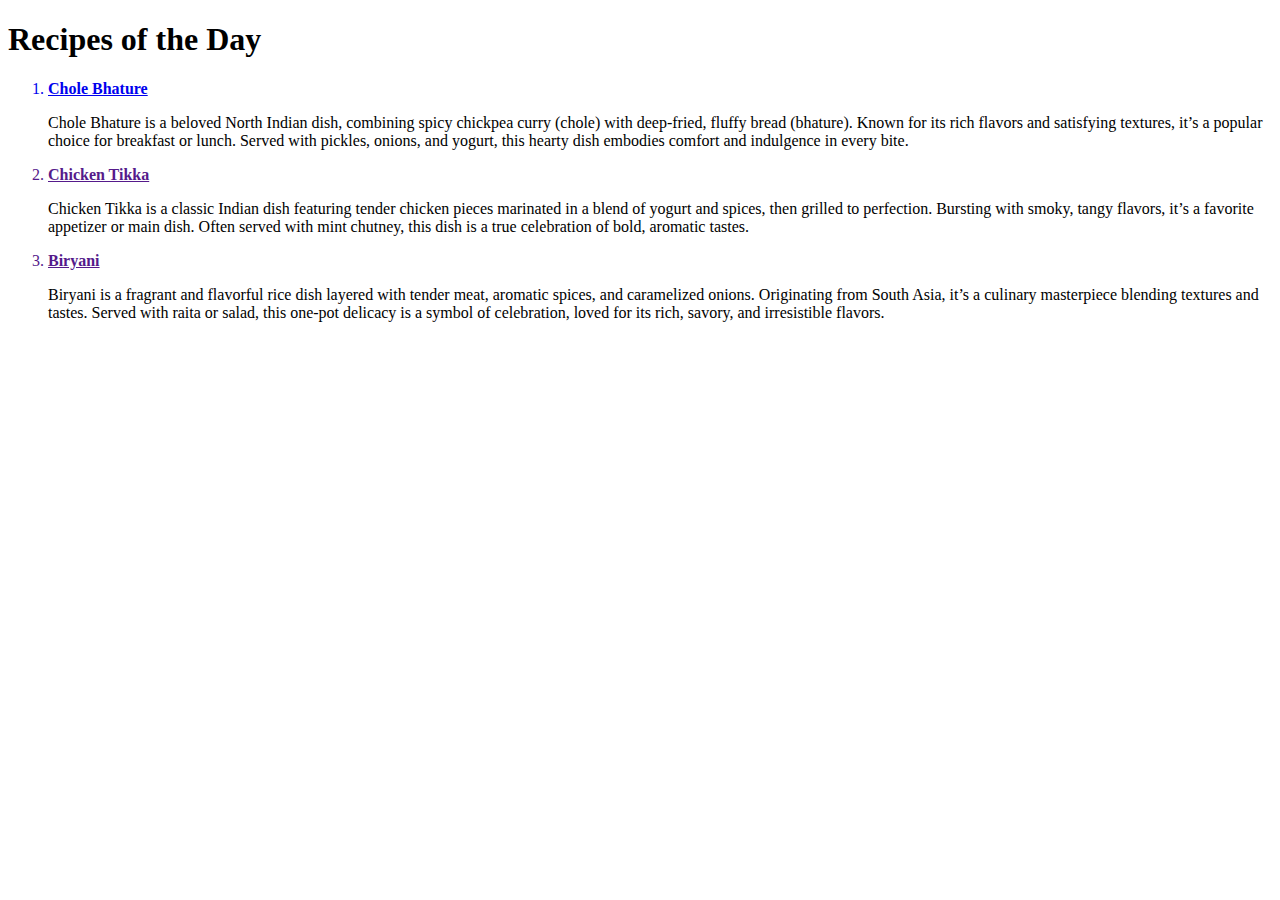
==== index.html @ cc719e2c "Initial commit: Set up project structure and added basic files. Updated README with installation and" ====
<!DOCTYPE html>
<html lang="en">
<head>
    <meta charset="UTF-8">
    <meta name="viewport" content="width=device-width, initial-scale=1.0">
    <title>The Odin's Recipe</title>
</head>
<body>
    <h1>Recipes of the Day</h1>
    <ol>
        <a href="recipes/cholebhature.html"><li><strong>Chole Bhature</strong></li></a>
        <p>Chole Bhature is a beloved North Indian dish, combining spicy chickpea curry (chole) with deep-fried, fluffy bread (bhature). Known for its rich flavors and satisfying textures, it’s a popular choice for breakfast or lunch. Served with pickles, onions, and yogurt, this hearty dish embodies comfort and indulgence in every bite.</p>
        <a href=""><li><strong>Chicken Tikka</strong></li></a>
        <p>Chicken Tikka is a classic Indian dish featuring tender chicken pieces marinated in a blend of yogurt and spices, then grilled to perfection. Bursting with smoky, tangy flavors, it’s a favorite appetizer or main dish. Often served with mint chutney, this dish is a true celebration of bold, aromatic tastes.</p>
        <a href=""><li><strong>Biryani</strong></li></a>
        <p>Biryani is a fragrant and flavorful rice dish layered with tender meat, aromatic spices, and caramelized onions. Originating from South Asia, it’s a culinary masterpiece blending textures and tastes. Served with raita or salad, this one-pot delicacy is a symbol of celebration, loved for its rich, savory, and irresistible flavors.</p>

</body>
</html>
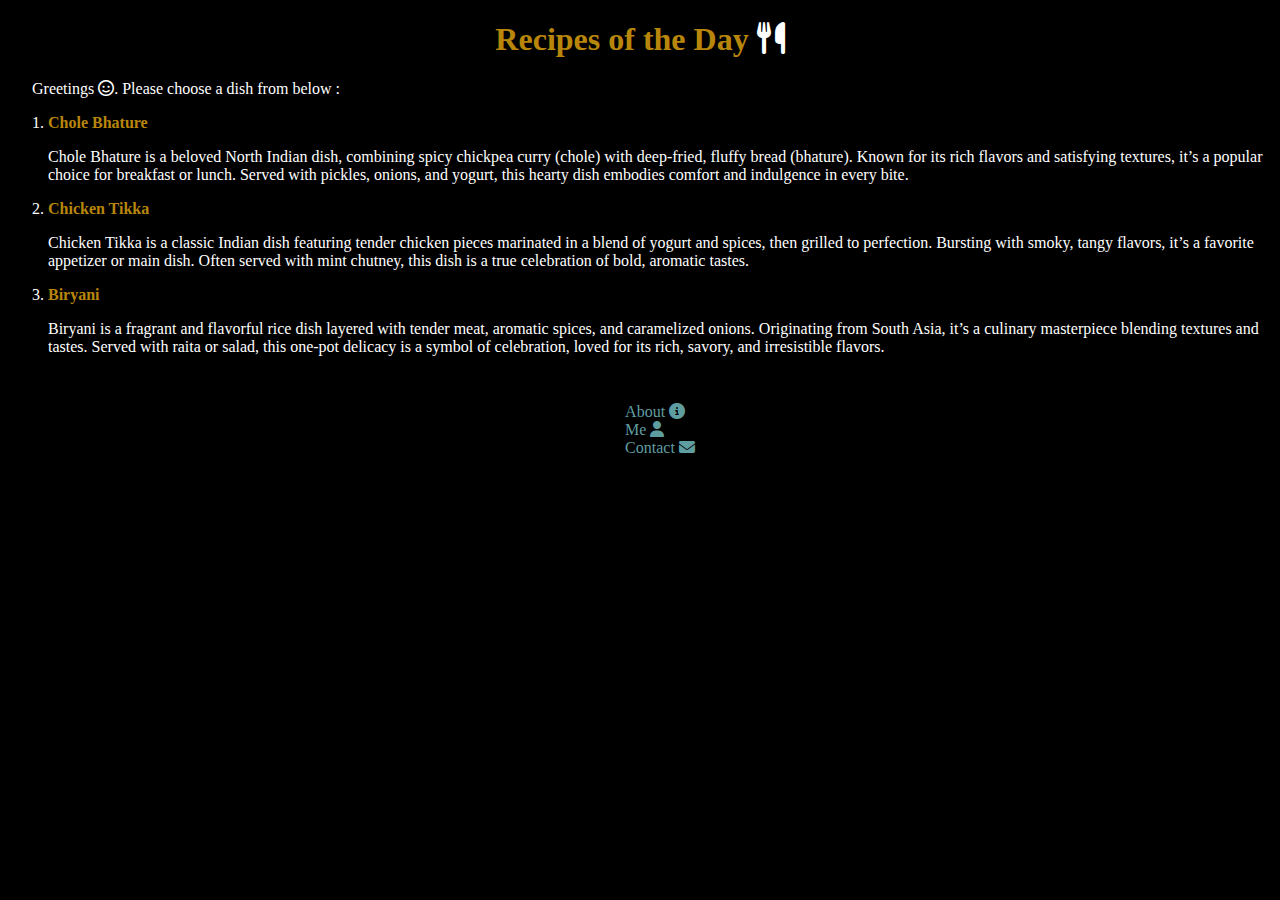
==== commit 3ca9c090: "Updated README with installation and usage instrucions Initial commit: Set up project structure and " ====
--- a/index.html
+++ b/index.html
@@ -3,17 +3,31 @@
 <head>
     <meta charset="UTF-8">
     <meta name="viewport" content="width=device-width, initial-scale=1.0">
+    <link rel="stylesheet" href="https://cdnjs.cloudflare.com/ajax/libs/font-awesome/6.7.2/css/all.min.css">
+    <link rel="stylesheet" href="styles.css">
     <title>The Odin's Recipe</title>
 </head>
 <body>
-    <h1>Recipes of the Day</h1>
+    <header>
+        <h1 class="heading">Recipes of the Day <i class="fa-solid fa-utensils"></i> </h1>
+        <p>&ensp;&emsp;Greetings <i class="fa-regular fa-face-smile"></i>. Please choose a dish from below : </p>
+    </header>
+
     <ol>
-        <a href="recipes/cholebhature.html"><li><strong>Chole Bhature</strong></li></a>
+        <li><a href="recipes/cholebhature.html"><strong class="strong">Chole Bhature</strong></a></li>
         <p>Chole Bhature is a beloved North Indian dish, combining spicy chickpea curry (chole) with deep-fried, fluffy bread (bhature). Known for its rich flavors and satisfying textures, it’s a popular choice for breakfast or lunch. Served with pickles, onions, and yogurt, this hearty dish embodies comfort and indulgence in every bite.</p>
-        <a href=""><li><strong>Chicken Tikka</strong></li></a>
+        <li><a href="/recipes/chickentikka.html"><strong class="strong">Chicken Tikka</strong></a></li>
         <p>Chicken Tikka is a classic Indian dish featuring tender chicken pieces marinated in a blend of yogurt and spices, then grilled to perfection. Bursting with smoky, tangy flavors, it’s a favorite appetizer or main dish. Often served with mint chutney, this dish is a true celebration of bold, aromatic tastes.</p>
-        <a href=""><li><strong>Biryani</strong></li></a>
+        <li><a href="/recipes/biryani.html"><strong class="strong">Biryani</strong></a></li>
         <p>Biryani is a fragrant and flavorful rice dish layered with tender meat, aromatic spices, and caramelized onions. Originating from South Asia, it’s a culinary masterpiece blending textures and tastes. Served with raita or salad, this one-pot delicacy is a symbol of celebration, loved for its rich, savory, and irresistible flavors.</p>
+    </ol>
 
+    <footer class="footer">
+        <ul>
+            <li><a href="#">About <i class="fa-solid fa-info-circle"></i></a></li>
+            <li><a href="#">Me <i class="fa-solid fa-user"></i></a></li>
+            <li><a href="#">Contact <i class="fa-solid fa-envelope"></i></a></li>
+        </ul>
+    </footer>
 </body>
 </html>--- a/styles.css
+++ b/styles.css
@@ -0,0 +1,54 @@
+/* 
+ * This CSS file is used to style the recipes site.
+ * 
+ * Suggested changes:
+ * 1. Improve the readability of text by increasing the font size and line height.
+ * 2. Add more spacing between sections to make the layout less cluttered.
+ * 3. Use a consistent color scheme to enhance the visual appeal.
+ * 4. Ensure that the site is responsive and looks good on different screen sizes.
+ * 5. Add hover effects to buttons and links to improve user interaction.
+ * 6. Optimize the use of images and media to ensure faster loading times.
+ * 7. Consider using CSS variables for easier theme management.
+ */
+
+* {
+    background-color: black;
+    color: white;
+}
+
+a {
+    text-decoration: none;
+}
+
+.heading{
+    text-align: center;
+    font-family: cursive;  
+    color: darkgoldenrod;  
+}
+
+
+.strong {
+    color: darkgoldenrod;
+}
+
+.footer {
+    padding-top: 15px;
+    display: flex;
+    justify-content: center;
+}
+
+/* Footer CSS */
+.footer li {
+    list-style: none;
+}
+
+.footer a {
+    color: cadetblue;
+}
+
+.footer a i {
+    color: cadetblue;
+}
+
+
+
